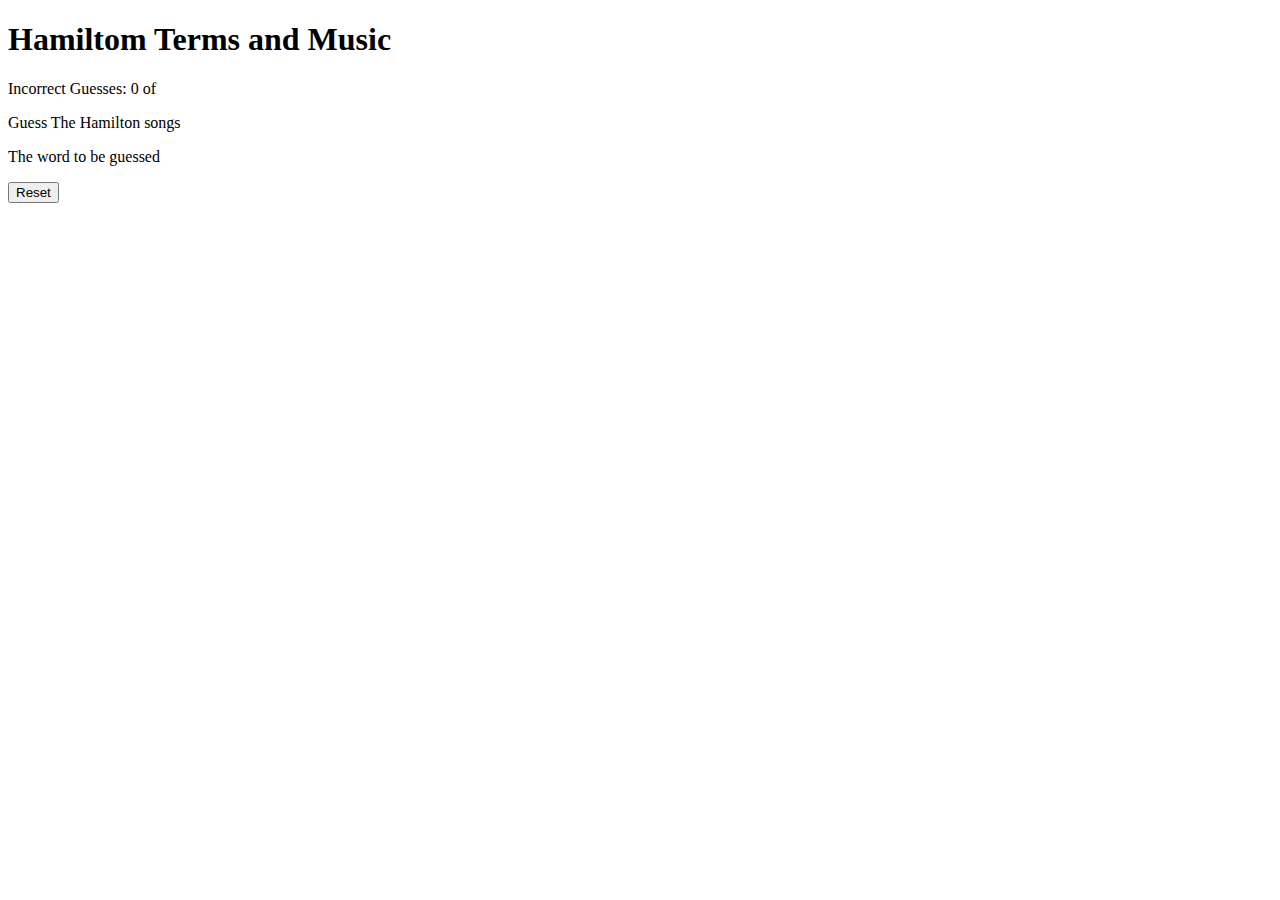
==== HangmanPage.html @ 7640393b "Added a js another html file" ====
<!DOCTYPE html>
<html>
    <head> 
        <meta charset="utf-8">
        <meta name="viewport" content="width=device-width, initial-scale=1, shrink-to-fit=no">

        <link rel="stylesheet" href="https://stackpath.bootstrapcdn.com/bootstrap/4.5.0/css/bootstrap.min.css" integrity="sha384-9aIt2nRpC12Uk9gS9baDl411NQApFmC26EwAOH8WgZl5MYYxFfc+NcPb1dKGj7Sk" crossorigin="anonymous">
         
    </head>

    <body>

        <div class="container">
            <h1 class="title-center">Hamiltom Terms and Music</h1>
            <div class="float-left">Incorrect Guesses: <span id='mistakes'>0</span> of <span id='maxIncorrect'></span></div>
            <div class="center-align">
                <p>Guess The Hamilton songs</p>
                <p id="guessWord">The word to be guessed</p>
                <div id="board"></div>
                <button btn onclick="reset()">Reset</button>
            </div>
        </div>

        <script src="./Hamilton.js"></script>
        <script src="https://stackpath.bootstrapcdn.com/bootstrap/4.5.0/js/bootstrap.min.js" integrity="sha384-OgVRvuATP1z7JjHLkuOU7Xw704+h835Lr+6QL9UvYjZE3Ipu6Tp75j7Bh/kR0JKI" crossorigin="anonymous"></script>
    </body>
</html>
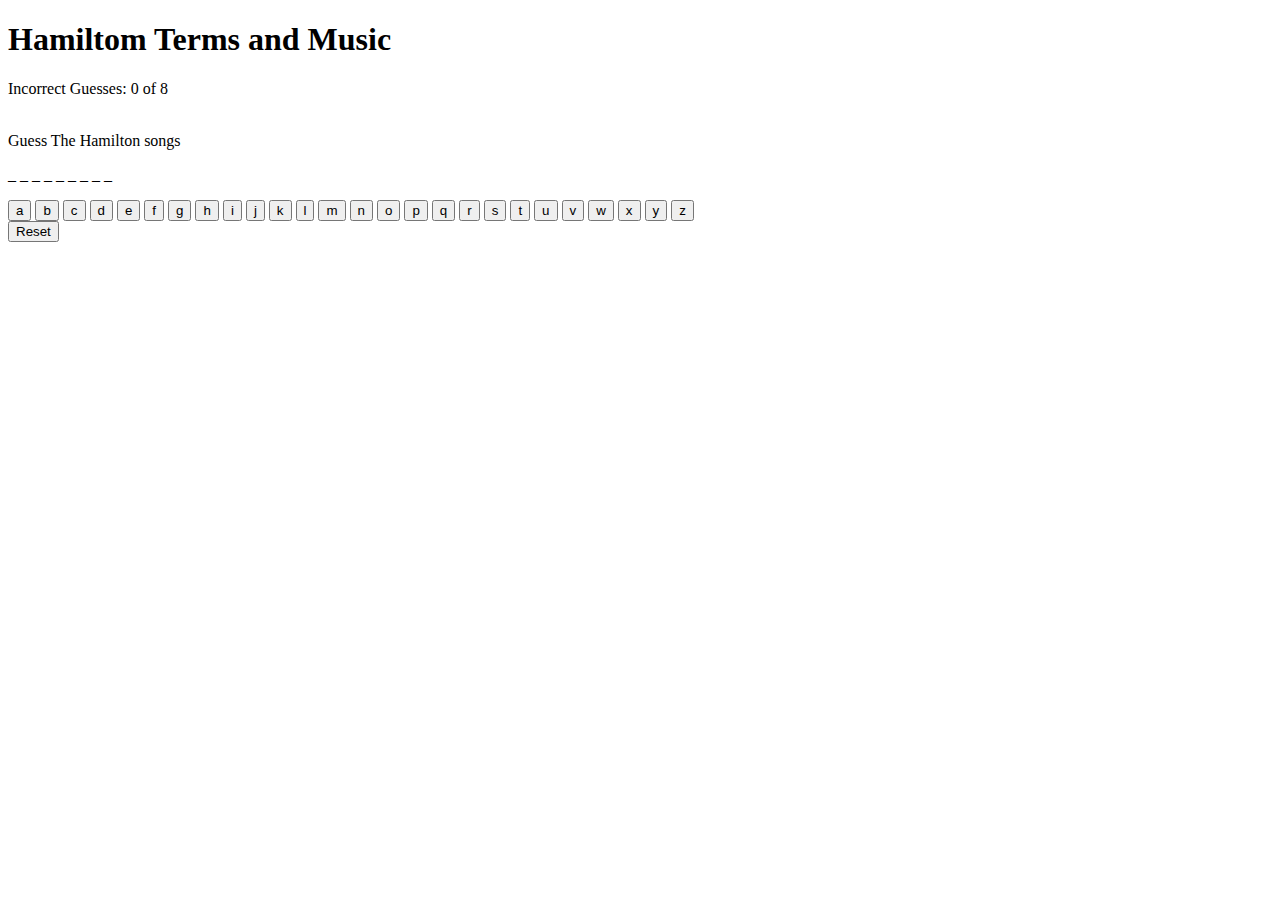
==== commit e103ddd5: "Updated javascript page" ====
--- a/HangmanPage.html
+++ b/HangmanPage.html
@@ -4,7 +4,7 @@
         <meta charset="utf-8">
         <meta name="viewport" content="width=device-width, initial-scale=1, shrink-to-fit=no">
 
-        <link rel="stylesheet" href="https://stackpath.bootstrapcdn.com/bootstrap/4.5.0/css/bootstrap.min.css" integrity="sha384-9aIt2nRpC12Uk9gS9baDl411NQApFmC26EwAOH8WgZl5MYYxFfc+NcPb1dKGj7Sk" crossorigin="anonymous">
+       <!-- <link rel="stylesheet" href="https://stackpath.bootstrapcdn.com/bootstrap/4.5.0/css/bootstrap.min.css" integrity="sha384-9aIt2nRpC12Uk9gS9baDl411NQApFmC26EwAOH8WgZl5MYYxFfc+NcPb1dKGj7Sk" crossorigin="anonymous"> -->
          
     </head>
 
@@ -12,16 +12,17 @@
 
         <div class="container">
             <h1 class="title-center">Hamiltom Terms and Music</h1>
-            <div class="float-left">Incorrect Guesses: <span id='mistakes'>0</span> of <span id='maxIncorrect'></span></div>
+            <div class="float-left">Incorrect Guesses: <span id='IncGuesses'>0</span>  of  <span id='maxIncorrect'>8</span></div>
+            <br/>
             <div class="center-align">
                 <p>Guess The Hamilton songs</p>
-                <p id="guessWord">The word to be guessed</p>
+                <p id="guessSong">The word to be guessed</p>
                 <div id="board"></div>
-                <button btn onclick="reset()">Reset</button>
+                <button class="btn" onClick="gameReset()">Reset</button>
             </div>
         </div>
 
         <script src="./Hamilton.js"></script>
-        <script src="https://stackpath.bootstrapcdn.com/bootstrap/4.5.0/js/bootstrap.min.js" integrity="sha384-OgVRvuATP1z7JjHLkuOU7Xw704+h835Lr+6QL9UvYjZE3Ipu6Tp75j7Bh/kR0JKI" crossorigin="anonymous"></script>
+        <script src="https://stackpath.bootstrapcdn.com/bootstrap/4.5.0/js/bootstrap.min.js" integrity="sha384-OgVv RvuATP1z7JjHLkuOU7Xw704+h835Lr+6QL9UvYjZE3Ipu6Tp75j7Bh/kR0JKI" crossorigin="anonymous"></script>
     </body>
 </html>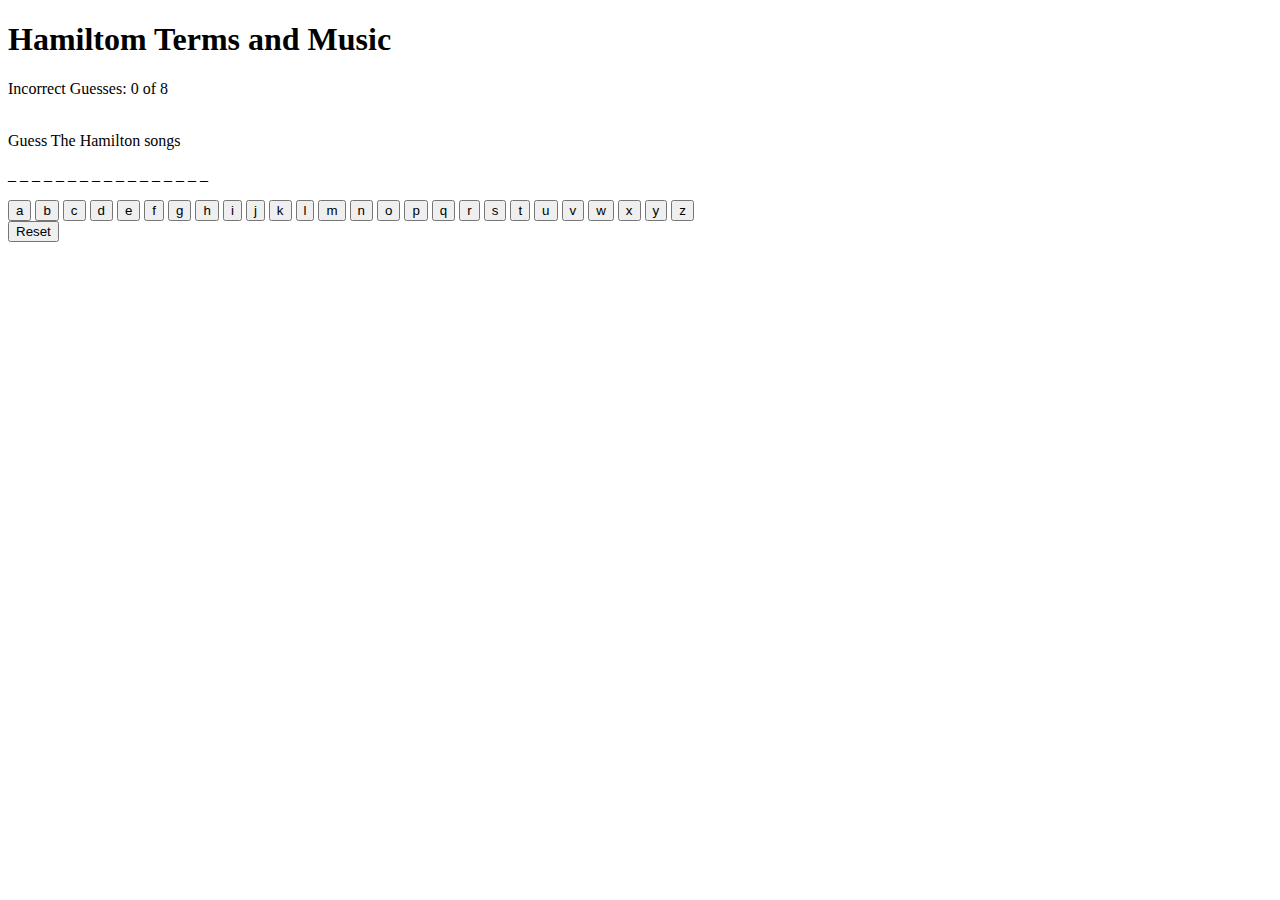
==== commit 2b75fc78: "Added comments" ====
--- a/HangmanPage.html
+++ b/HangmanPage.html
@@ -10,19 +10,19 @@
 
     <body>
 
-        <div class="container">
-            <h1 class="title-center">Hamiltom Terms and Music</h1>
-            <div class="float-left">Incorrect Guesses: <span id='IncGuesses'>0</span>  of  <span id='maxIncorrect'>8</span></div>
+        <div class="container"> <!--This is the cdiv container holding all the html-->
+            <h1 class="title-center">Hamiltom Terms and Music</h1> <!--This is the title of the title which goes in the header-->
+            <div class="incorrect-guesses">Incorrect Guesses: <span id='IncGuesses'>0</span>  of  <span id='maxIncorrect'>8</span></div> <!--This is where the incorrect guesses will display-->
             <br/>
             <div class="center-align">
-                <p>Guess The Hamilton songs</p>
+                <p>Guess The Hamilton songs</p> <!--This is a sub title saying to guess the songs-->
                 <p id="guessSong">The word to be guessed</p>
-                <div id="board"></div>
-                <button class="btn" onClick="gameReset()">Reset</button>
+                <div id="board"></div> <!--This div element contains the id that will be used to build the keyboard, we will be using document.getElementById to retrieve the element-->
+                <button class="btn" onClick="gameReset()">Reset</button> <!--This is the reset button to reset the game-->
             </div>
         </div>
 
-        <script src="./Hamilton.js"></script>
+        <script src="./Hamilton.js"></script> <!--this is the path link to the javascript page my html page is using-->
         <script src="https://stackpath.bootstrapcdn.com/bootstrap/4.5.0/js/bootstrap.min.js" integrity="sha384-OgVv RvuATP1z7JjHLkuOU7Xw704+h835Lr+6QL9UvYjZE3Ipu6Tp75j7Bh/kR0JKI" crossorigin="anonymous"></script>
     </body>
 </html>